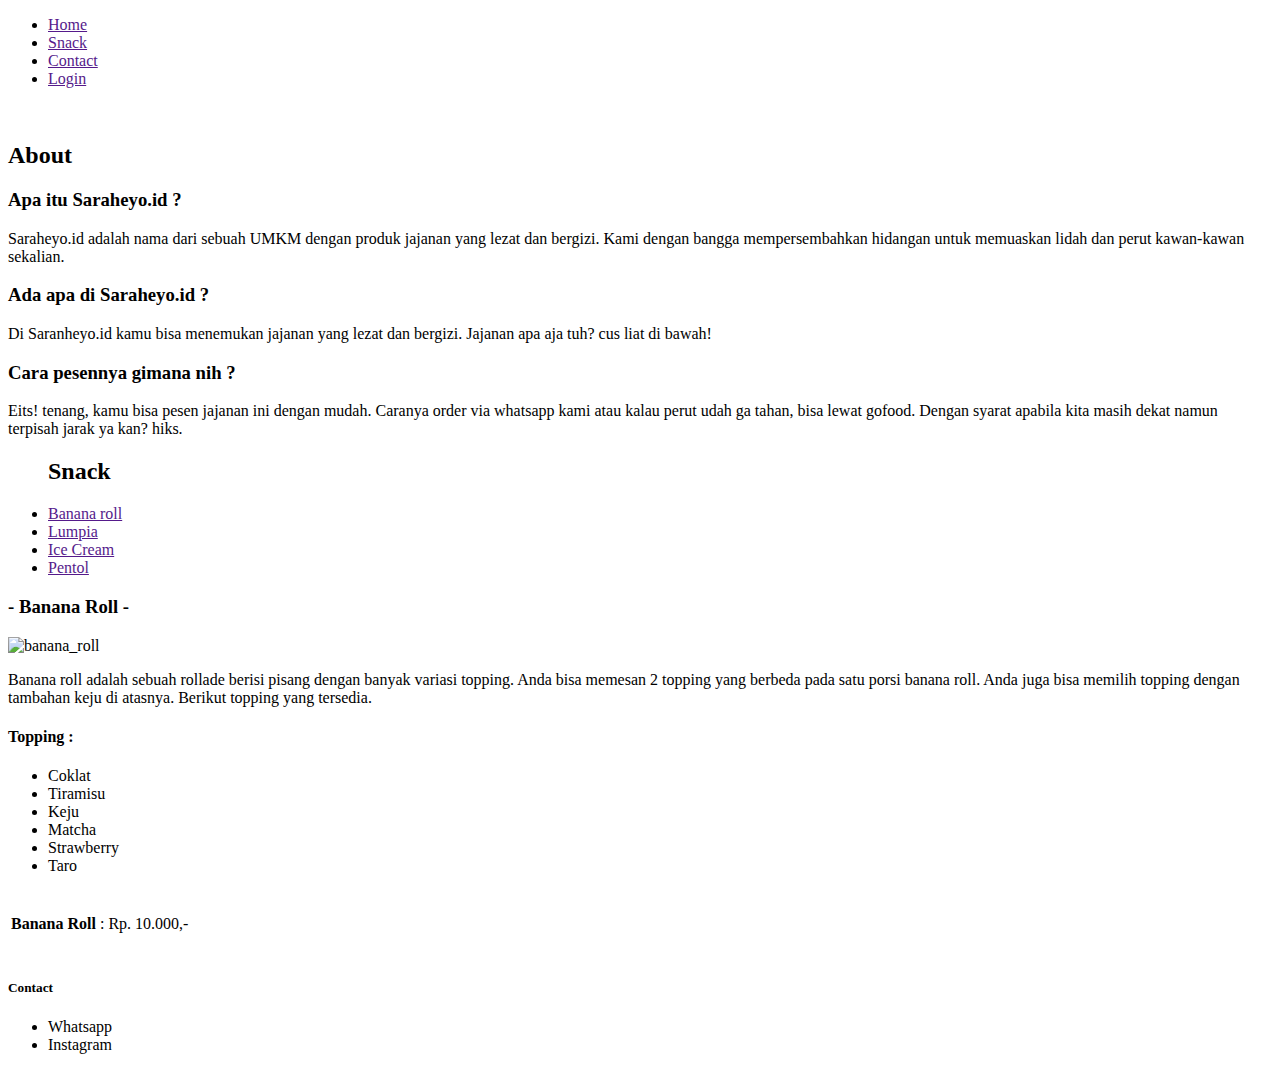
==== index.html @ c5e8a8a0 "Create index.html" ====
<!DOCTYPE html>
<html lang="en">
<head>
    <meta charset="UTF-8">
    <meta http-equiv="X-UA-Compatible" content="IE=edge">
    <meta name="viewport" content="width=device-width, initial-scale=1.0">
    <!-- <meta http-equiv="refresh" content="3"> -->
    <title>Home</title>
    <link rel="stylesheet" href="css/index_styles.css">
</head>
<body>
    <div class="navbar">
        <ul>
            <li><a href="">Home</a></li>
            <li><a href="">Snack</a></li>
            <li><a href="">Contact</a></li>
            <li class="right"><a href="">Login</a></li>
            
        </ul>
        <div class="clear"></div>
    </div>
    <div class="content">
        <div class="logo">
            <img id="logo" src="/img/logo_circle.png" alt="">
        </div>
    </div>
    <div class="content_2">
        <h2 id="about">About</h2>
        <div class="card">
            <h3>Apa itu Saraheyo.id ?</h3>
            <p>Saraheyo.id adalah nama dari sebuah UMKM dengan produk jajanan yang lezat dan bergizi. Kami dengan bangga mempersembahkan hidangan untuk memuaskan lidah dan perut kawan-kawan sekalian.</p>
        </div>
        <div class="card">
            <h3>Ada apa di Saraheyo.id ?</h3>
            <p>Di Saranheyo.id kamu bisa menemukan jajanan yang lezat dan bergizi. Jajanan apa aja tuh? cus liat di bawah!</p>
        </div>
        <div class="card">
            <h3>Cara pesennya gimana nih ?</h3>
            <p>Eits! tenang, kamu bisa pesen jajanan ini dengan mudah. Caranya order via whatsapp kami atau kalau perut udah ga tahan, bisa lewat gofood. Dengan syarat apabila kita masih dekat namun terpisah jarak ya kan? hiks.</p>
        </div>
        <div class="clear"></div>
    </div>

    <div class="content_3">
        <div class="list">
            <ul> <h2>Snack</h2>
                <li href=""><a href="">Banana roll</a></li>
                <li><a href="">Lumpia</a></li>
                <li><a href="">Ice Cream</a></li>
                <li><a href="">Pentol</a></li>
            </ul>
        </div>
        <div class="panel">
            <h3>- Banana Roll -</h3>
            <div class="pic"><img src="/webpage/img/banana_roll.png" alt="banana_roll"></div>
            <div class="desc">
                <p>
                    Banana roll adalah sebuah rollade berisi pisang dengan banyak variasi topping. Anda bisa memesan 2 topping yang berbeda pada satu porsi banana roll. Anda juga bisa memilih topping dengan tambahan keju di atasnya. Berikut topping yang tersedia.
                </p>
                <h4>Topping :   </h4>
                <ul>
                    <li>Coklat</li>
                    <li>Tiramisu</li>
                    <li>Keju</li>
                    <li>Matcha</li>
                    <li>Strawberry</li>
                    <li>Taro</li>
                </ul>
            </div>
        </div>
        <div class="price">
            <table>
                <tr>
                    <td colspan="2"><h4>Banana Roll</h4></td>
                    <td>:</td>
                    <td>Rp. 10.000,-</td>
                </tr>
            </table>
            
        </div>
        <div class="clear"></div>
        
    </div>

    <div class="content_4">
        
    </div>

    <div class="footer">
        <h5>Contact</h5>
        <ul>
            <li>Whatsapp</li>
            <li>Instagram</li>
        </ul>
    </div>

<script>
    
</script>

</body>
</html>
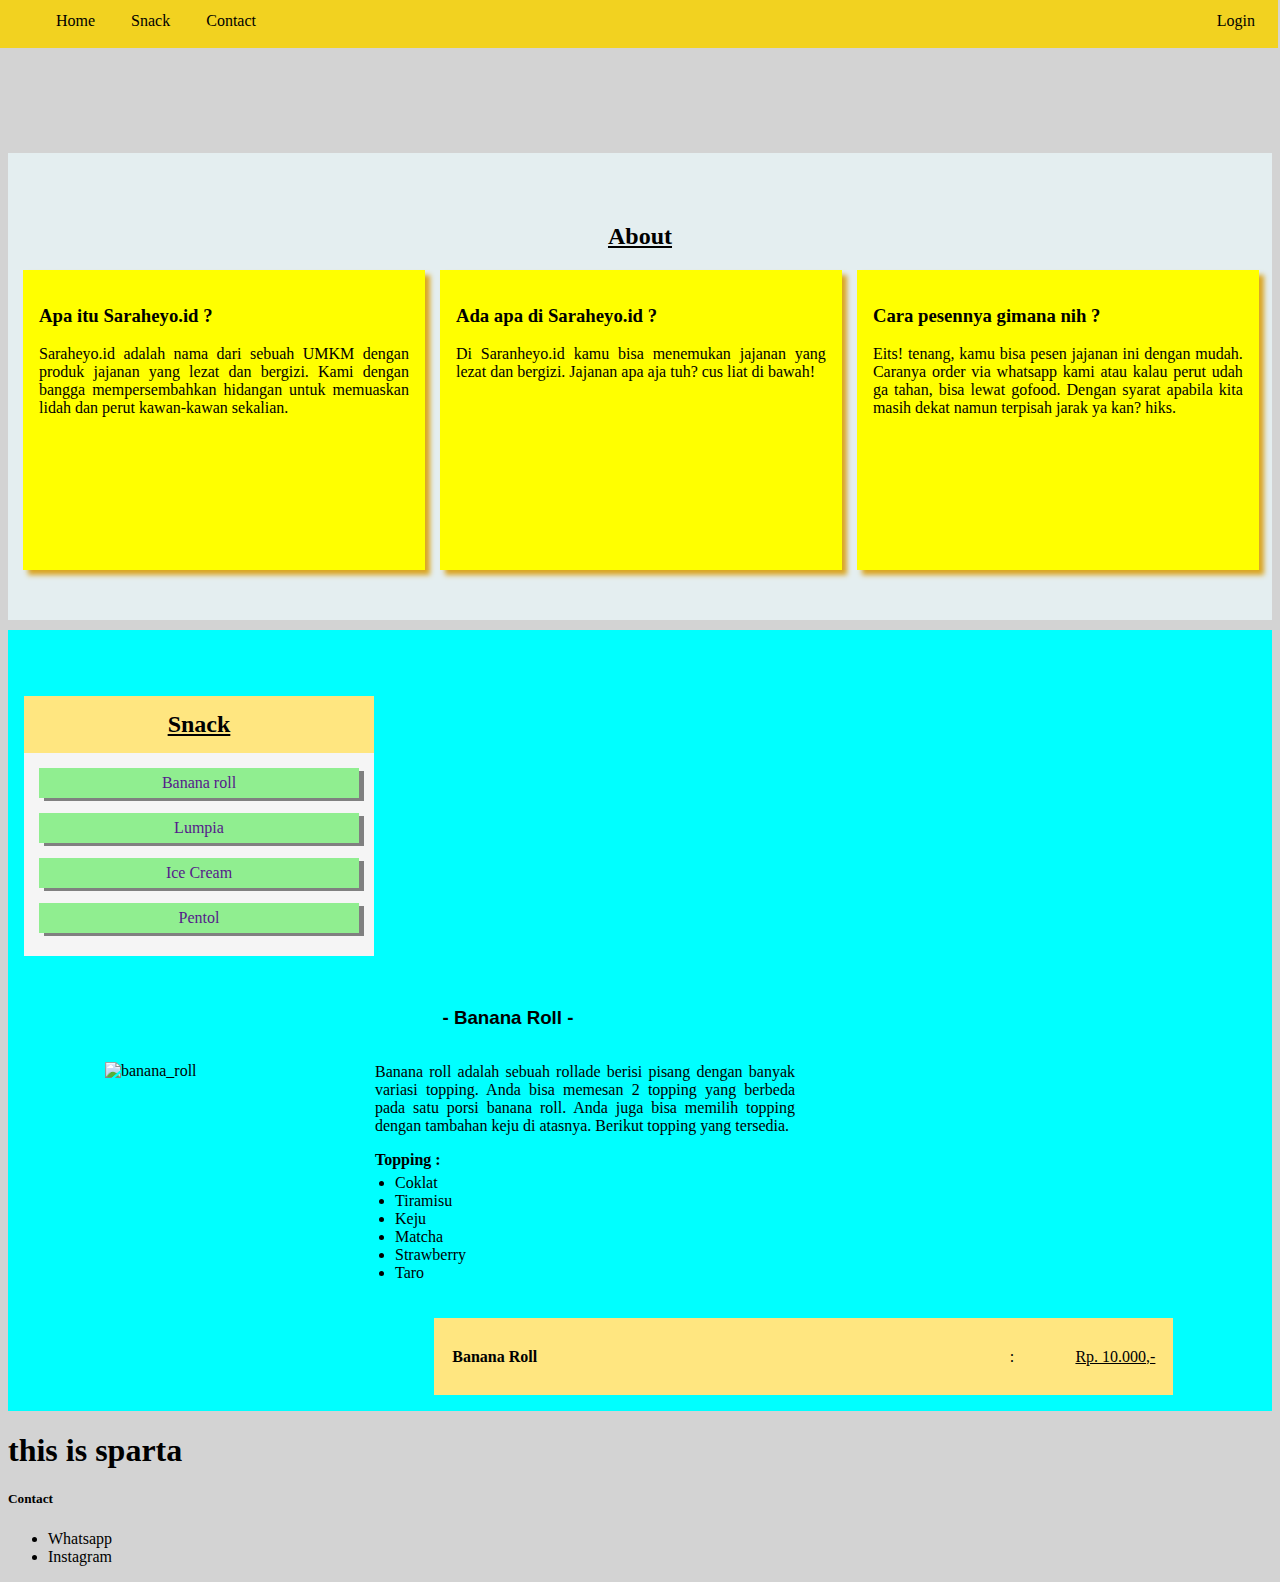
==== commit 24478092: "tambahkan h1 di content_4" ====
--- a/index.html
+++ b/index.html
@@ -83,7 +83,7 @@
     </div>
 
     <div class="content_4">
-        
+        <h1>this is sparta</h1>
     </div>
 
     <div class="footer">
--- a/css/index_styles.css
+++ b/css/index_styles.css
@@ -0,0 +1,187 @@
+* { box-sizing: border-box;}
+body {background-color: lightgray;}
+.navbar {
+    background-color: rgb(242, 210, 32);
+    margin: -14px -10px 0 -10px;
+    padding: 0 0px 0 0;
+    position: fixed;
+    width: 100%;
+}
+.navbar ul {
+    margin: 0;
+    list-style-type: none;
+}
+.navbar ul li {
+    float: left;
+}
+.navbar ul li a {
+    display: block;
+    text-align: center;
+    padding: 18px;
+    text-decoration: none;
+    color: black;
+}
+.navbar ul li.right {
+    float: right;
+    margin: 0 5px 0 0;
+}
+.clear {
+    clear: both;
+}
+.navbar ul li a:hover {
+    background-color: grey;
+    color:white;
+}
+
+.content .logo img {
+    display: block;
+    margin: 15px auto 0 auto;
+    width: 25%;
+}
+.logo {
+    margin: 0 0 80px 0;
+    padding: 50px 0 0 0;
+}
+
+.content_2 {
+    padding: 50px 0 50px 0 ;
+    background-color: rgb(228, 238, 240);
+}
+.content_2 h2 {
+    font-family: Segoe UI;
+    text-align: center;
+    text-decoration: underline;
+}
+.card {
+    display: table;
+    float: left;
+    width: 31.8%;
+    height: 300px;
+    margin: 0 0 0 15px;
+    background-color: yellow;
+    overflow: hidden;
+    padding: 16px;
+    /* margin: auto 15px;/ */
+    font-family: Segoe UI;
+    text-align: justify;
+    background-image: url(/webpage/img/note.png);
+    background-repeat: no-repeat;
+    background-size: 200%;
+    background-position: center;
+    box-shadow: 5px 5px 5px goldenrod;
+}
+
+.content_3 {
+    background-color: cyan;
+    width: 100%;
+    padding: 16px;
+    margin: 10px 0 0 0;
+    
+}
+.content_3 .list {
+    display: table;
+    float: left;
+}
+.content_3 .list ul {
+    display: block;
+    background-color: darkgrey;
+    list-style-type: none;
+    background-color: whitesmoke;
+    width: 350px;
+    height: 260px;
+    padding: 0;
+    text-align: center;
+    font-family: Segoe UI;
+    /* background-image: url(/webpage/img/note.png); */
+}
+.content_3 .list ul h2 {
+    margin: 50px 0 12px 0;
+    padding: 15px;
+    background-color: #ffe680ff;
+    text-decoration: underline;
+}
+.content_3 .list ul li {
+    background-color: lightblue;
+    margin: 15px;
+    box-shadow: 5px 3px grey;
+    line-height: 30px;
+}
+.content_3 .list ul li a {
+    display: inline-block;
+    text-decoration: none;
+    width: 100%;
+    padding: 0 35%;
+    background-color: lightgreen;
+}
+
+.content_3 .panel {
+    display: block;
+    padding: 16px;
+    float: left;
+    /* background-color: #ffe680ff; */
+    background-image: url(/webpage/img/noted.png);
+    background-repeat: no-repeat;
+    background-size: 100%;
+    margin: 0 0 0 50px;
+}
+.content_3 .panel h3 {
+    font-family: 'Trebuchet MS', 'Lucida Sans Unicode', 'Lucida Grande', 'Lucida Sans', Arial, sans-serif;
+    display: inline-block;
+    text-align: center;
+    width: 100%;
+}
+.content_3 .panel .pic {
+    margin: 0 5px 0 0;
+    width: 280px;
+    padding: 15px;
+    float: left;
+}
+.content_3 .panel .pic img {
+    width: 250px;
+}
+
+.content_3 .panel .desc {
+    float: left;
+    width: auto;
+}
+.content_3 .panel .desc p {
+    display: inline-block;
+    width: 420px;
+    text-align: justify;
+}
+
+.content_3 .panel .desc h4 {
+    margin: 0 0 5px 0;
+    font-family: lucida Sans;
+}
+.content_3 .panel .desc ul {
+    margin: 0;
+    padding: 0 0 0 20px;
+    list-style-type:disc;
+}
+
+.content_3 .price {
+    display: block;
+    margin: 20px 0 0 33.3%;
+    float: left;
+    background-color: #ffe680ff;
+    width: 60%;
+    text-align: left;
+    padding: 5px 15px;
+}
+.content_3 .price h4 {
+    font-family: lucida sans;
+}
+.content_3 .price table {
+    margin: 0;
+}
+.content_3 .price td:first-child {
+    width: 80%;
+}
+.content_3 .price td:last-child {
+    width: 20%;
+    text-align: right;
+    text-decoration: underline;
+    font-size: 16px;
+    font-family: Verdana;
+}
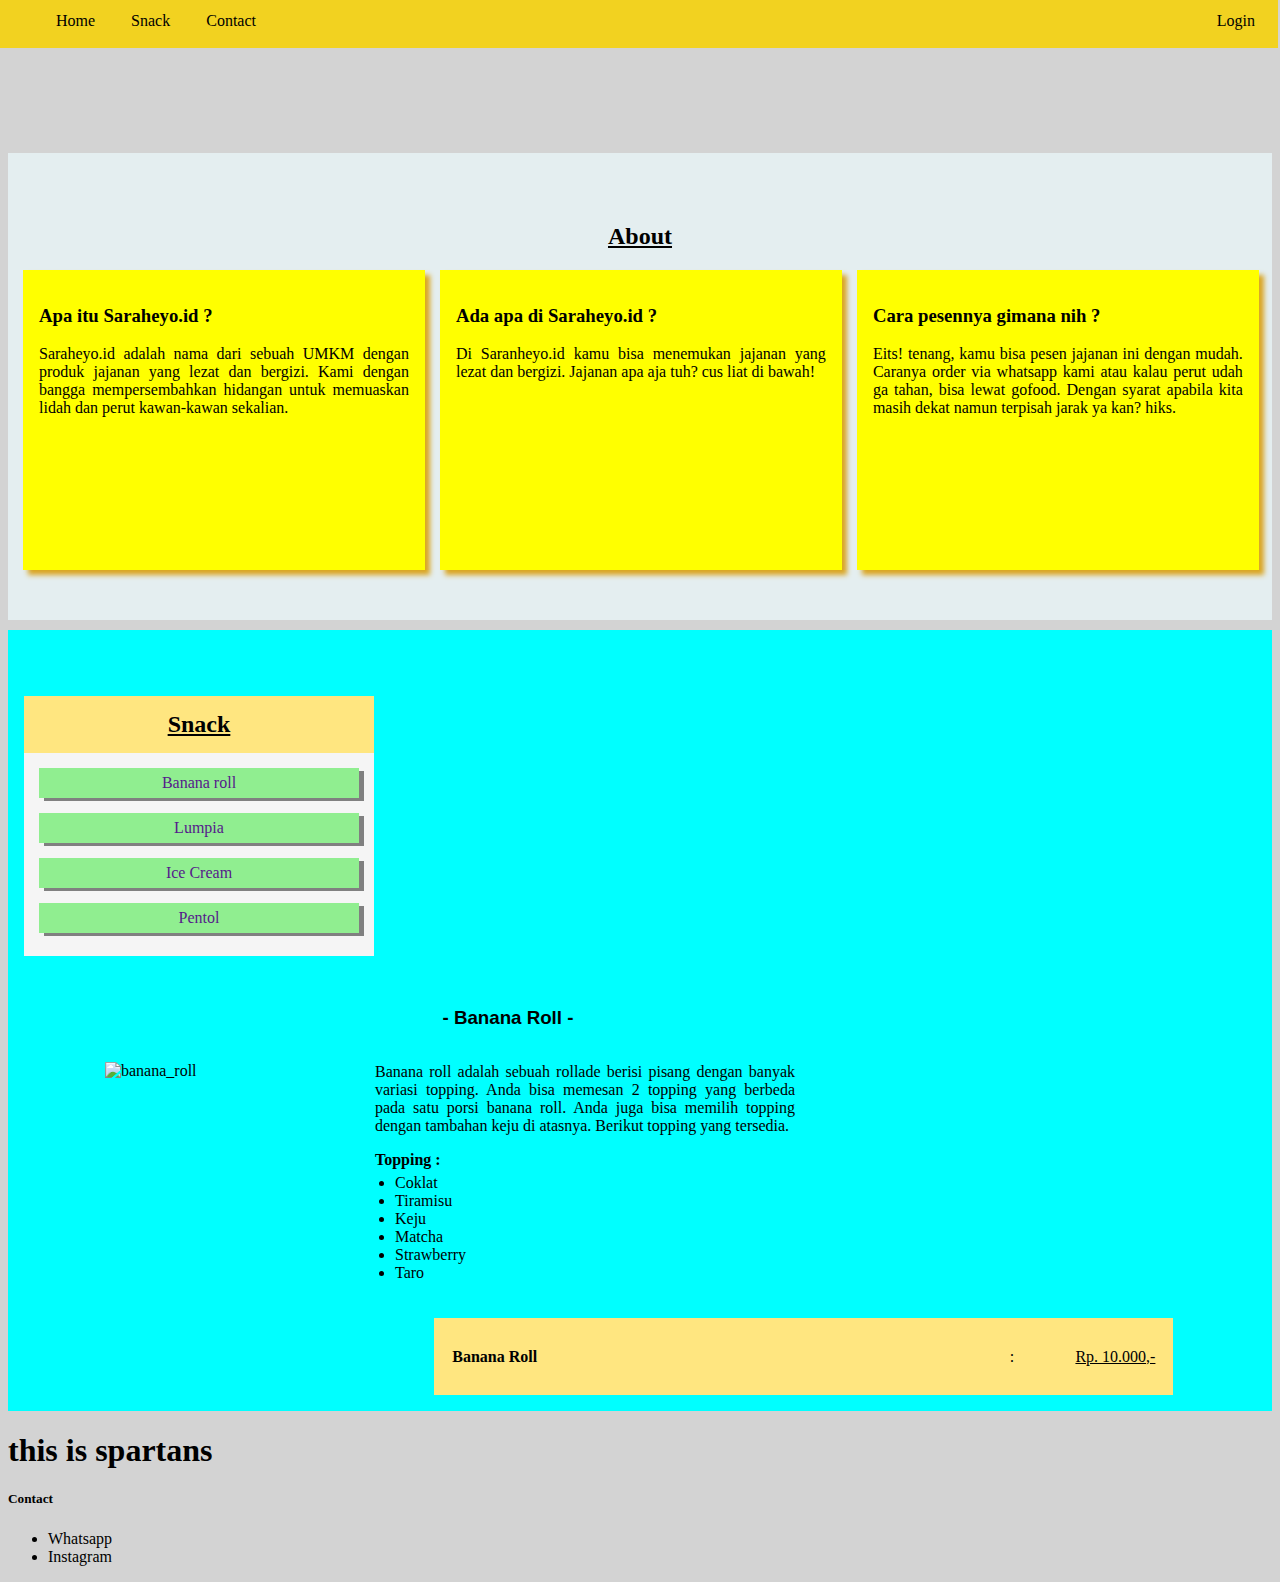
==== commit 6f087863: "nothing" ====
--- a/index.html
+++ b/index.html
@@ -83,7 +83,7 @@
     </div>
 
     <div class="content_4">
-        <h1>this is sparta</h1>
+        <h1>this is spartans</h1>
     </div>
 
     <div class="footer">
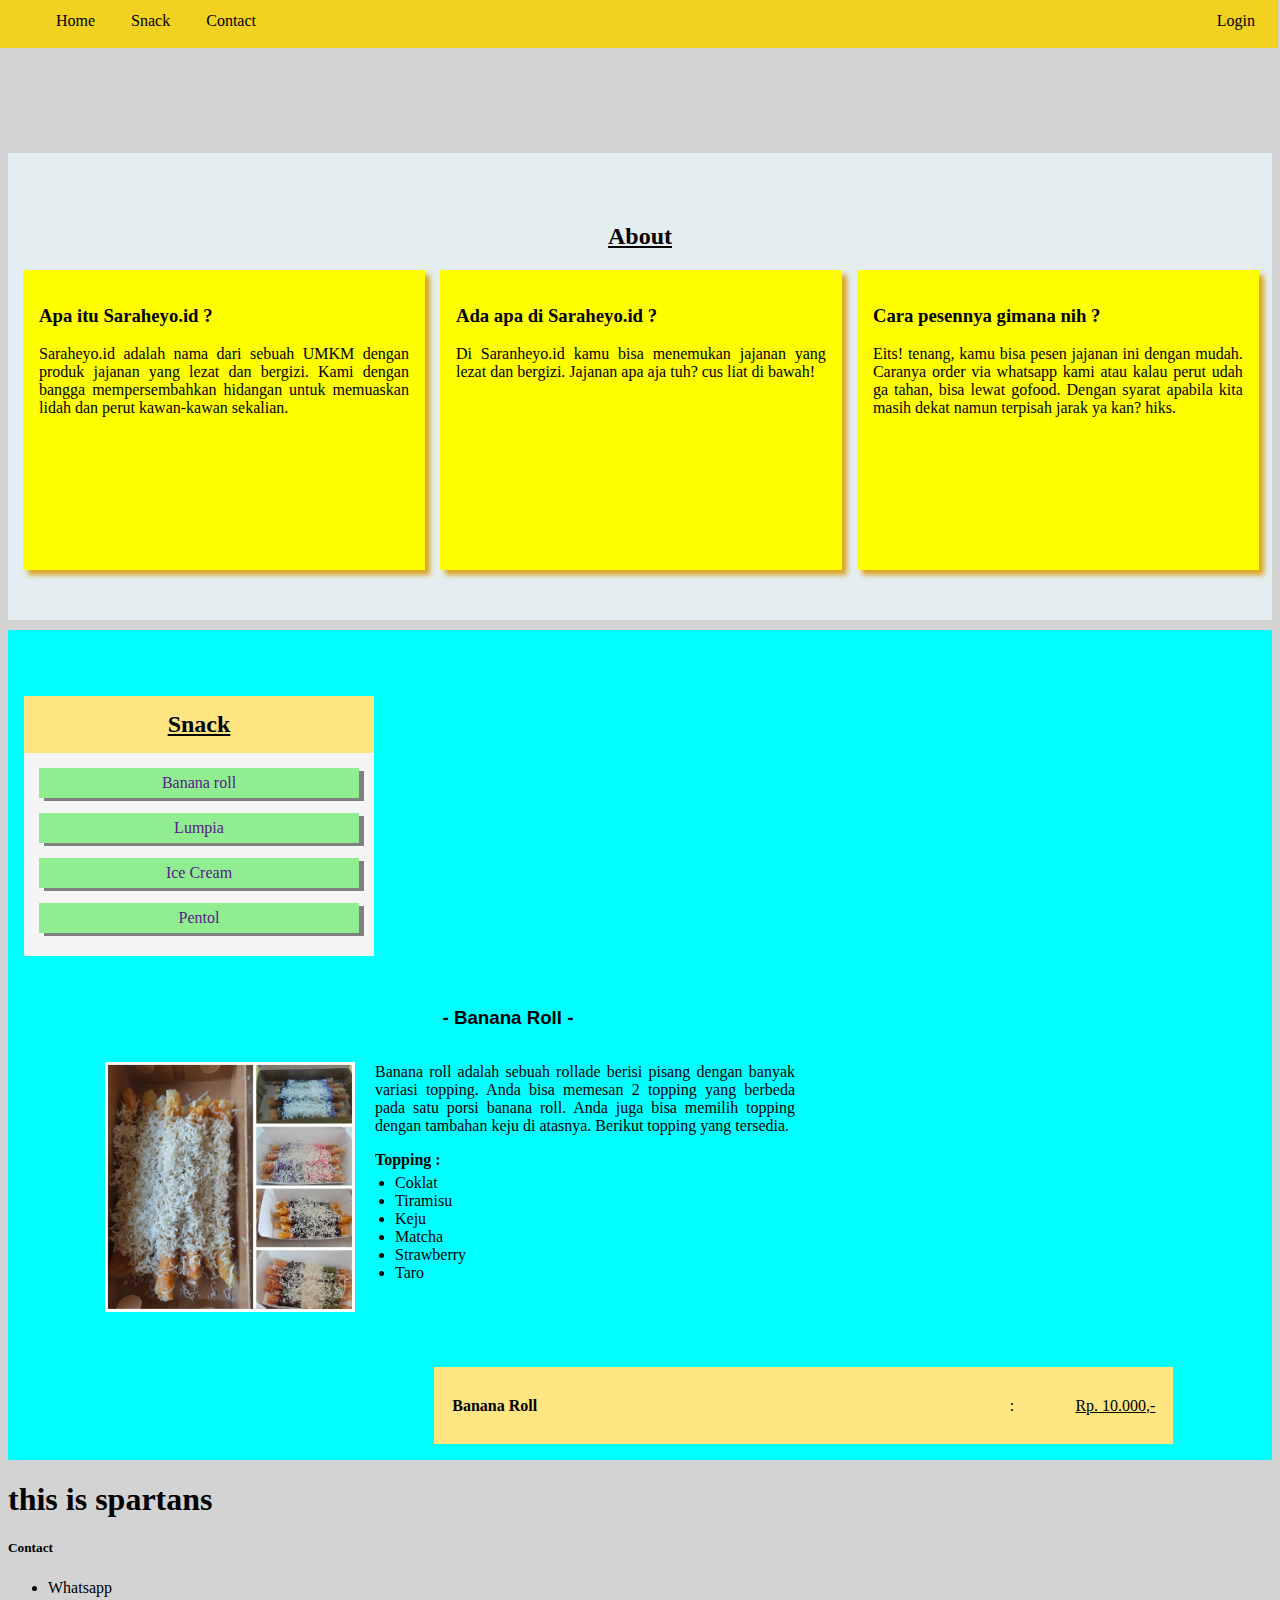
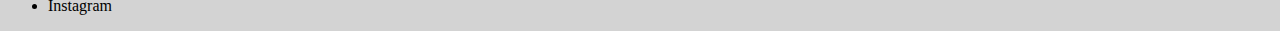
==== commit 654e0e5d: "ganti directory" ====
--- a/index.html
+++ b/index.html
@@ -52,7 +52,7 @@
         </div>
         <div class="panel">
             <h3>- Banana Roll -</h3>
-            <div class="pic"><img src="/webpage/img/banana_roll.png" alt="banana_roll"></div>
+            <div class="pic"><img src="/img/banana_roll.png" alt="banana_roll"></div>
             <div class="desc">
                 <p>
                     Banana roll adalah sebuah rollade berisi pisang dengan banyak variasi topping. Anda bisa memesan 2 topping yang berbeda pada satu porsi banana roll. Anda juga bisa memilih topping dengan tambahan keju di atasnya. Berikut topping yang tersedia.
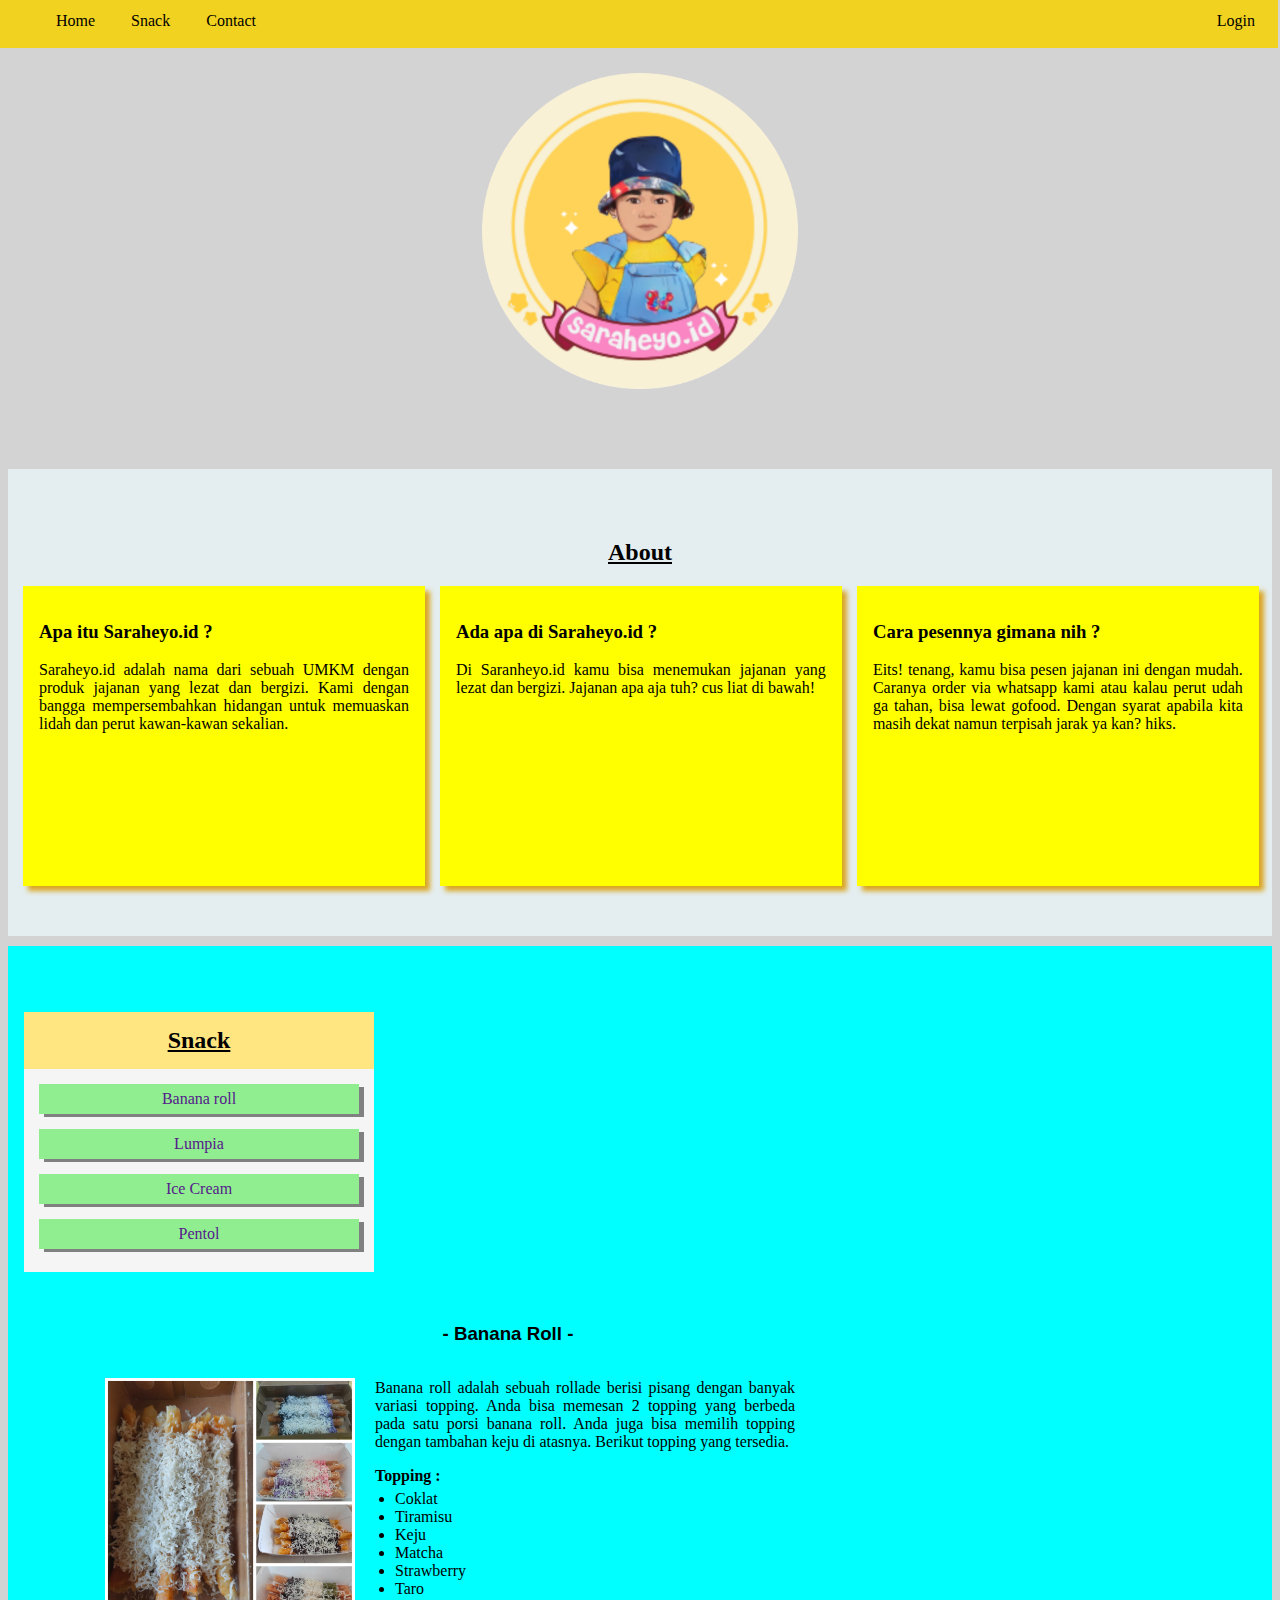
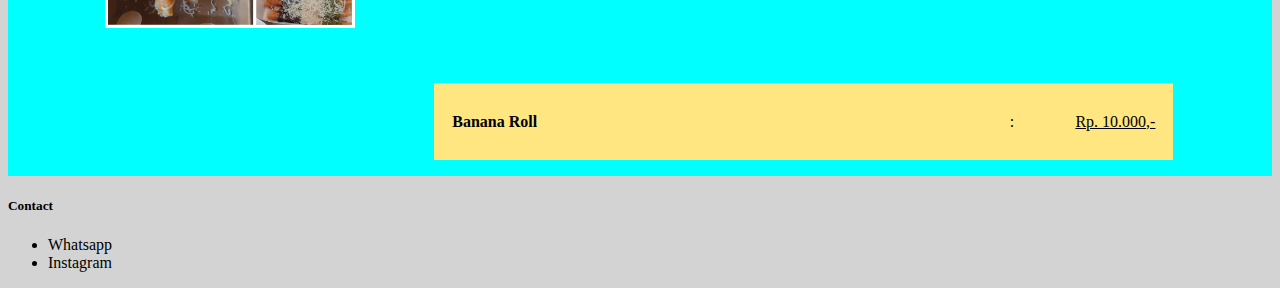
==== commit 0524c27e: "Update index.html" ====
--- a/index.html
+++ b/index.html
@@ -4,7 +4,7 @@
     <meta charset="UTF-8">
     <meta http-equiv="X-UA-Compatible" content="IE=edge">
     <meta name="viewport" content="width=device-width, initial-scale=1.0">
-    <!-- <meta http-equiv="refresh" content="3"> -->
+    <meta http-equiv="refresh" content="3">
     <title>Home</title>
     <link rel="stylesheet" href="css/index_styles.css">
 </head>
@@ -83,7 +83,7 @@
     </div>
 
     <div class="content_4">
-        <h1>this is spartans</h1>
+        
     </div>
 
     <div class="footer">
